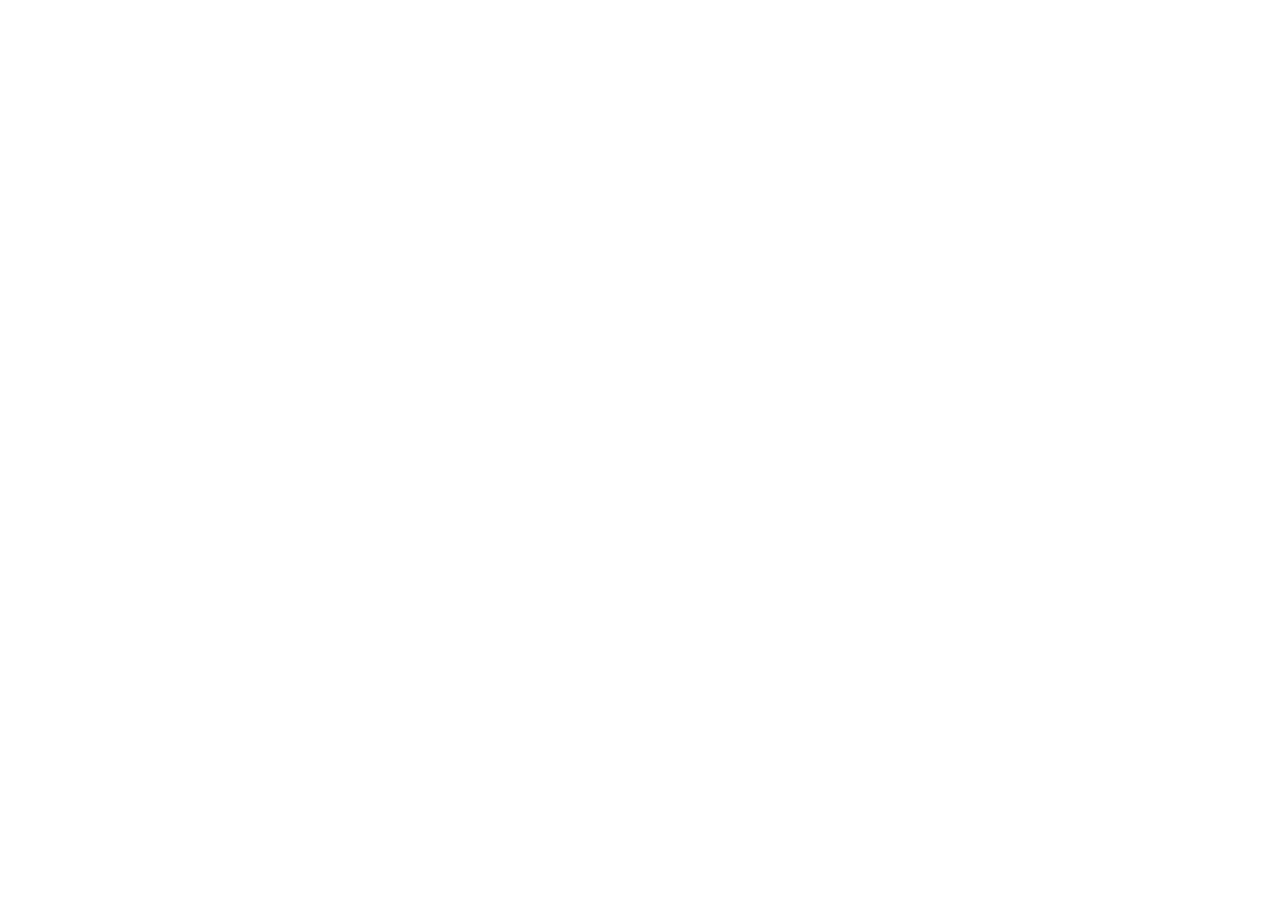
==== index.html @ 0e66343e "estructura html inicio" ====
<!DOCTYPE html>
<html lang="en">
<head>
    <meta charset="UTF-8">
    <meta name="viewport" content="width=device-width, initial-scale=1.0">
    <title>Document</title>
</head>
<link rel="stylesheet" href="style.css">
<body>
    
</body>
</html>
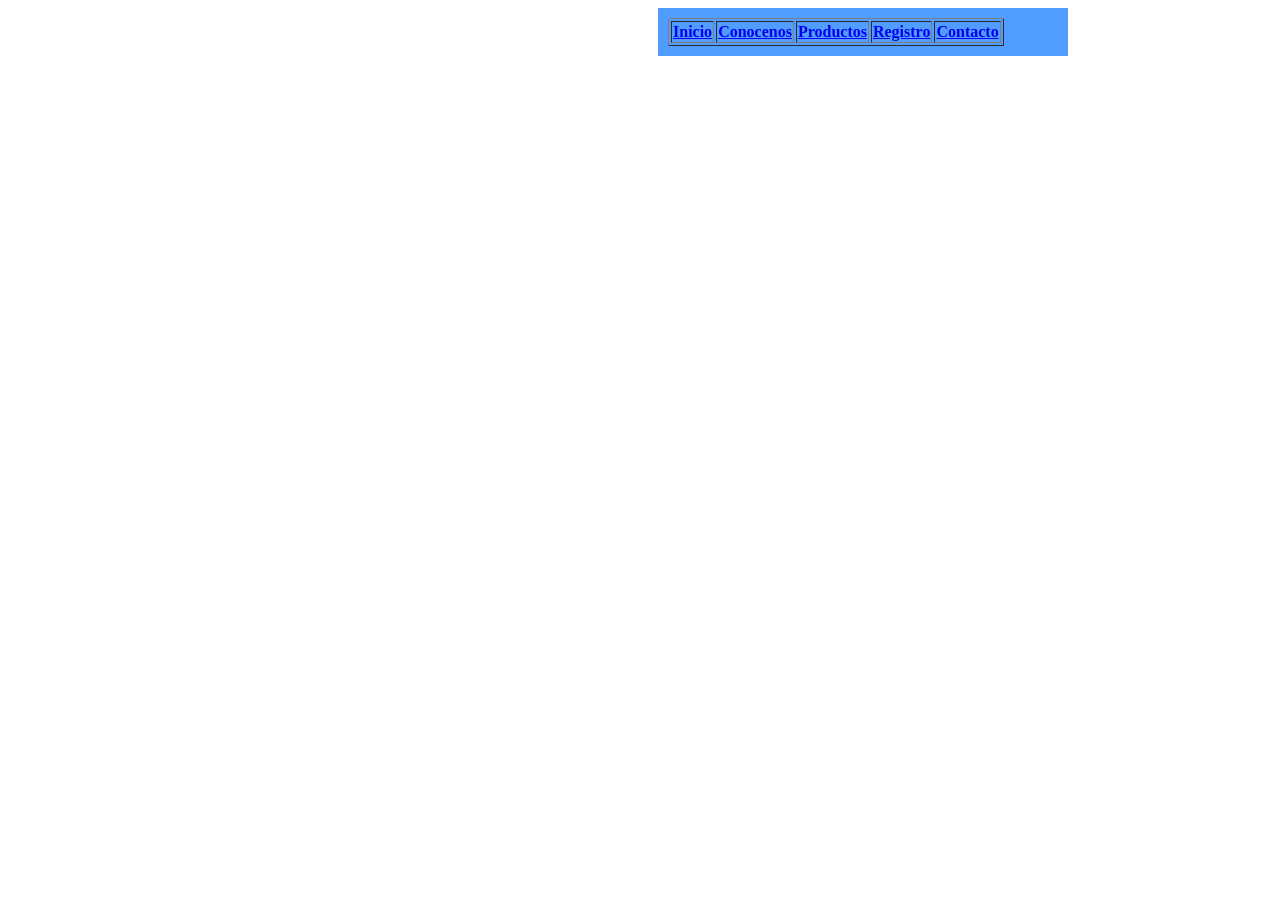
==== commit 98c9d6ae: "borrador final (falta submit)" ====
--- a/index.html
+++ b/index.html
@@ -7,6 +7,20 @@
 </head>
 <link rel="stylesheet" href="style.css">
 <body>
-    
+
+<section class="escoger">
+
+<table border="solid">
+<tr>
+<th><a href="index.html">Inicio</a></th>
+<th><a href="conocenos.html">Conocenos</a></th>
+<th><a href="productos.html">Productos</a> </th>      
+<th><a href="registro.html">Registro</a></th>    
+<th><a href="contacto.html">Contacto</a></th>
+</tr>
+</table>
+
+</section>
+
 </body>
 </html>
--- a/style.css
+++ b/style.css
@@ -0,0 +1,52 @@
+.escoger{
+
+background-color: rgb(81, 157, 255);
+width: 390px;
+margin-bottom: 100px;
+margin-left: 650px;
+margin-right: 650px;
+padding: 10px;
+
+
+
+
+}
+
+.fondo{
+
+background-color: rgb(87, 207, 243);
+border-color: blue;
+width: 700px;
+margin: auto;
+border-radius: 10px;
+flex-direction: column;
+padding: 50px;
+
+
+
+
+}
+
+.texto1{
+
+    color: blue;
+    margin-left: 40px;  
+   
+}
+.texto2{
+
+    color: blue;
+
+}
+.form1{
+
+    margin-left: 109px; 
+
+}
+
+.form2{
+
+margin-left: 80px;     
+
+
+}
